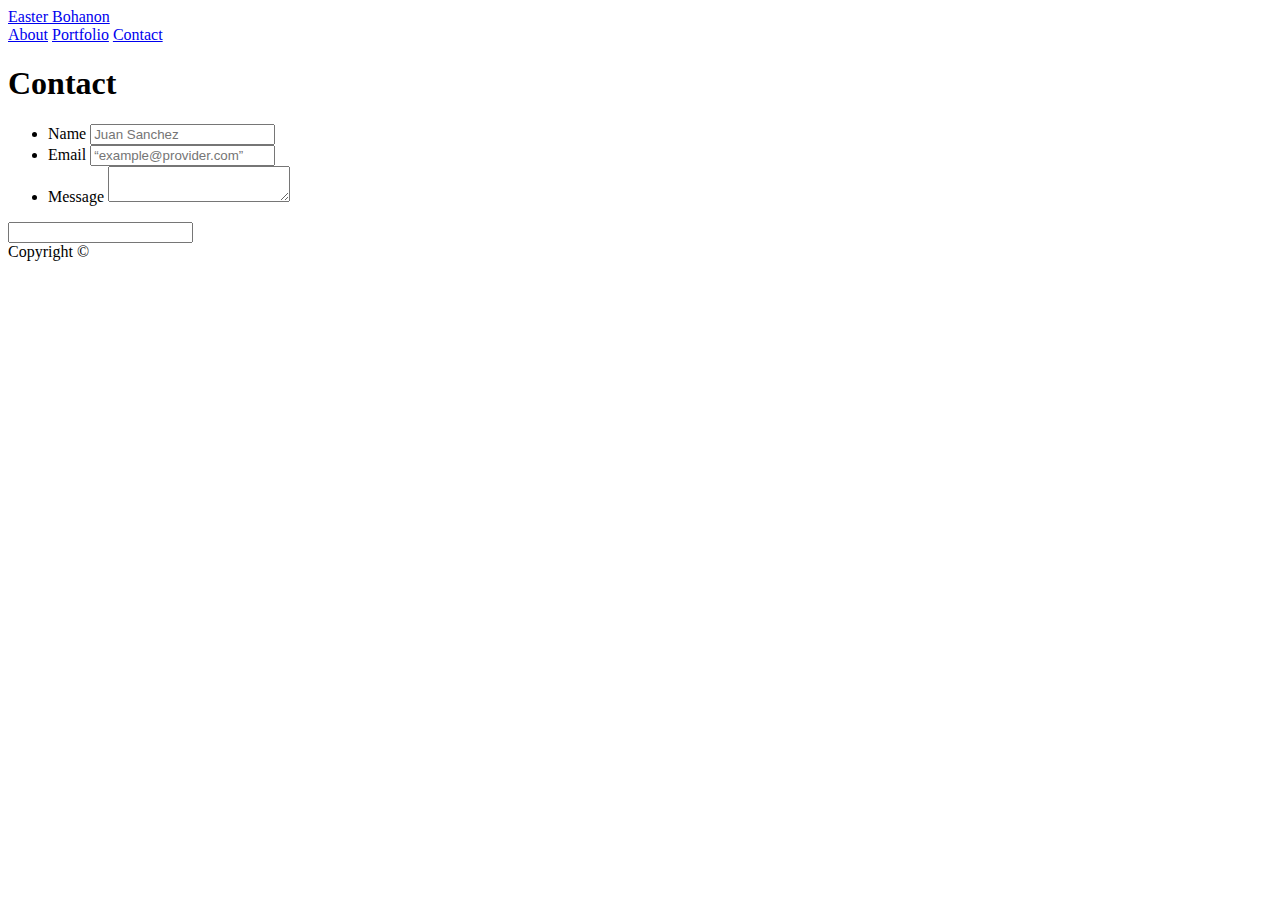
==== contact.html @ 8c833c62 "please be commiting" ====
<!DOCTYPE html>
<html lang="en-us">

<head>
<meta charset="UTF-8">
<title>Contact Sheet</title>

<link rel="stylesheet" type="text/css" href="assets/css/style.css">

</head>

<body>
	<header id=“masthead”>
	  <div class=“container”>
		<a href=index.html id=“logo”>Easter Bohanon</a>
	<nav>
		<a href=index.html>About</a>
		<a href=portfolio.html>Portfolio</a>
		<a href=contact.html>Contact</a>
	</nav>

   </div>

</header>

<div	id=“main-container” class=“container”>
   <section  class=“main-section”>
       <h1>Contact</h1>
   
 <form id=“contact-form”>
 	<ul>
		<li>
              <label for=“name”>Name</label>
              <input type="text" id="name" placeholder="Juan Sanchez" required="required">
        </li>
            

        <li>
  				<label for=“email”>Email</label>
			<input type=“email” id=“email” name=“email” placeholder=“example@provider.com” required=“required”>
        </li>
        
        <li>
 			 	<label for=“message”>Message</label>
			<textarea id=“message” name=“message”  required=“required”></textarea>
		</li>
	</ul>
    
    <input type=“submit”>
	</form>
   </section>
</div>

<footer>
 <div class=“container”>
	Copyright ©
  </div>
</footer>

</body>
</html>
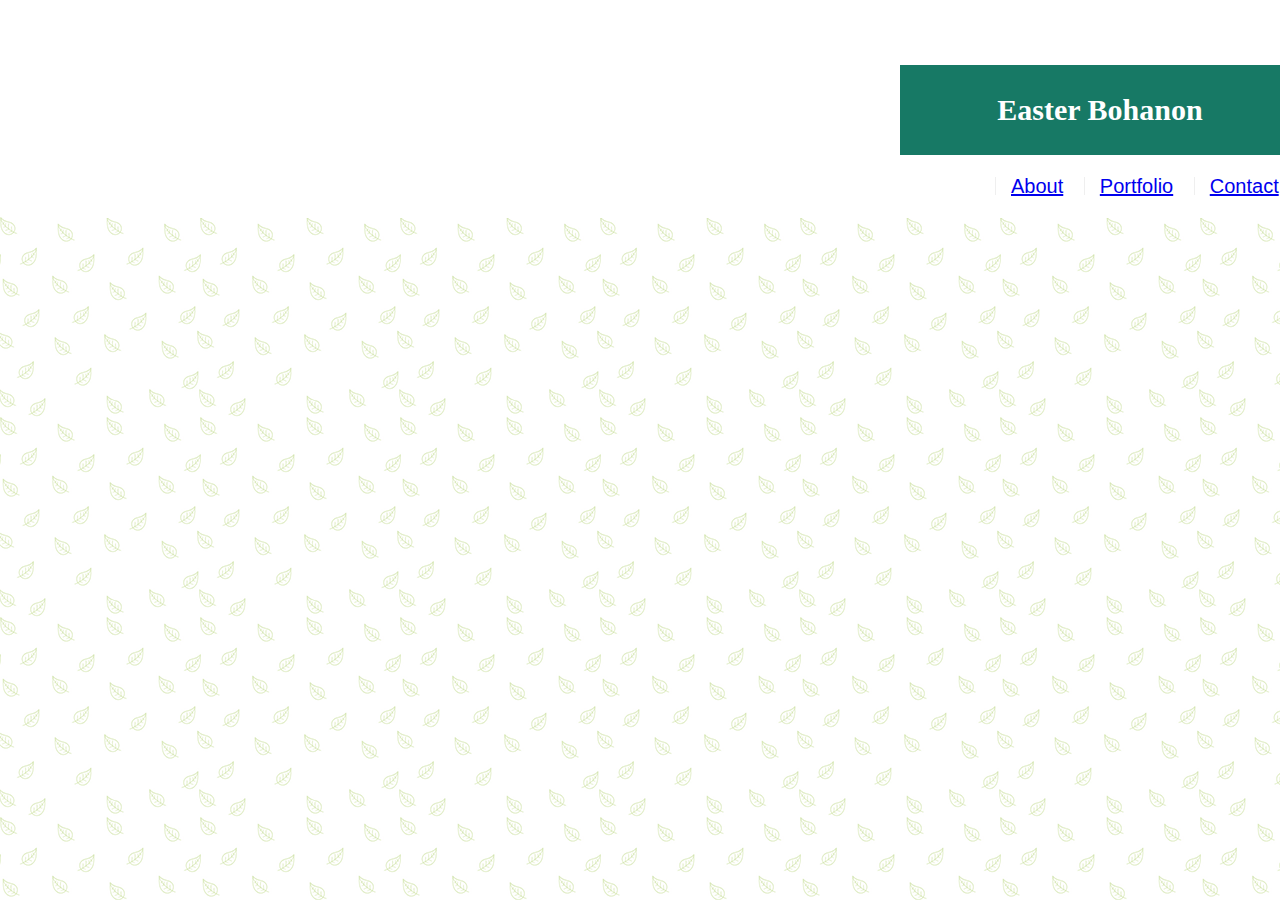
==== commit 4f500009: "working on css" ====
--- a/contact.html
+++ b/contact.html
@@ -10,20 +10,27 @@
 </head>
 
 <body>
-	<header id=“masthead”>
-	  <div class=“container”>
-		<a href=index.html id=“logo”>Easter Bohanon</a>
-	<nav>
-		<a href=index.html>About</a>
-		<a href=portfolio.html>Portfolio</a>
-		<a href=contact.html>Contact</a>
-	</nav>
+	<header>
+        <nav class=buttons>
+             <h1>Easter Bohanon</h1>
+            <ul>
+                 <li> 
+                     <a href="index.html">About</a>
+                 </li>
+                 
+                 <li>
+                    <a href="portfolio.html">Portfolio</a>
+                </li>
+                
+                <li>
+                    <a href="contact.html">Contact</a>
+                 </li>
+            
+            </ul>
+        </nav>
+     </header>
 
-   </div>
-
-</header>
-
-<div	id=“main-container” class=“container”>
+<div id=“main-container” class=“container”>
    <section  class=“main-section”>
        <h1>Contact</h1>
    
@@ -31,7 +38,7 @@
  	<ul>
 		<li>
               <label for=“name”>Name</label>
-              <input type="text" id="name" placeholder="Juan Sanchez" required="required">
+              <input type="text" id="name" placeholder="Jane Doe" required="required">
         </li>
             
 
--- a/assets/css/style.css
+++ b/assets/css/style.css
@@ -0,0 +1,108 @@
+body {
+    font-family: Arial, "Helvetica Neue", Helvetica, sans-serif;
+    font-size: 20px;
+    border: 20px solid white;
+    padding: 0 0 40 0px;
+    color: #223322;
+    margin: 0 auto;
+    background: url("../images/leaves.png");
+
+}
+
+/* General */
+
+header {
+    width: 100%;
+
+}
+
+.container {
+    width: 100%;
+    max-width: 960px;
+    margin: 0 auto;
+    clear: both;
+}
+
+h2,h3,p {
+    font-family: Georgia, 'Times New Roman', Times, serif;
+    font-weight: 800;
+    color: #177965;
+    margin-bottom: 20px;
+    }
+
+
+
+/* This Nav Bar got me ALL THE WAY MESSED UP */
+
+header {
+    position: fixed;
+    z-index: 99;
+    width: 100%;
+    margin: 0 0 30px;
+    overflow: auto;
+    color: white;
+    background: white;
+}
+
+h1 {
+    float: left;
+    width: 400px;
+    height: 90px;
+    font-family: Georgia, 'Times New Roman', Times, serif;
+    font-size: 30px;
+    line-height: 90px;
+    color: white;
+    text-align: center;
+    background: #177965;
+
+
+}
+
+nav {
+    float: right;
+    margin-top: 25px;
+}
+
+ul {
+  list-style-type: none;
+  color: #cccccc;
+  margin-right: 5%;
+  margin-left: 10%;
+  margin-top: 3%;
+}
+
+li {
+  display: inline-block;
+  padding-left: 15px;
+  margin-left: 15px;
+  line-height: 18px;
+  color: #223322;
+  border-left: 1px solid #efefef;
+}
+
+
+
+
+
+/* About Me Page */
+
+#main-container {
+    padding-top: 130px;
+}
+
+.main-section {
+    float: left;
+    width: 100%;
+    max-width: 960px;
+    padding: 30px;
+    margin: 0 0 40px;
+    background: #ffffff;
+    border: 1px solid #dddddd;
+    }
+
+
+}
+
+/*Contact */
+
+/* Portfolio */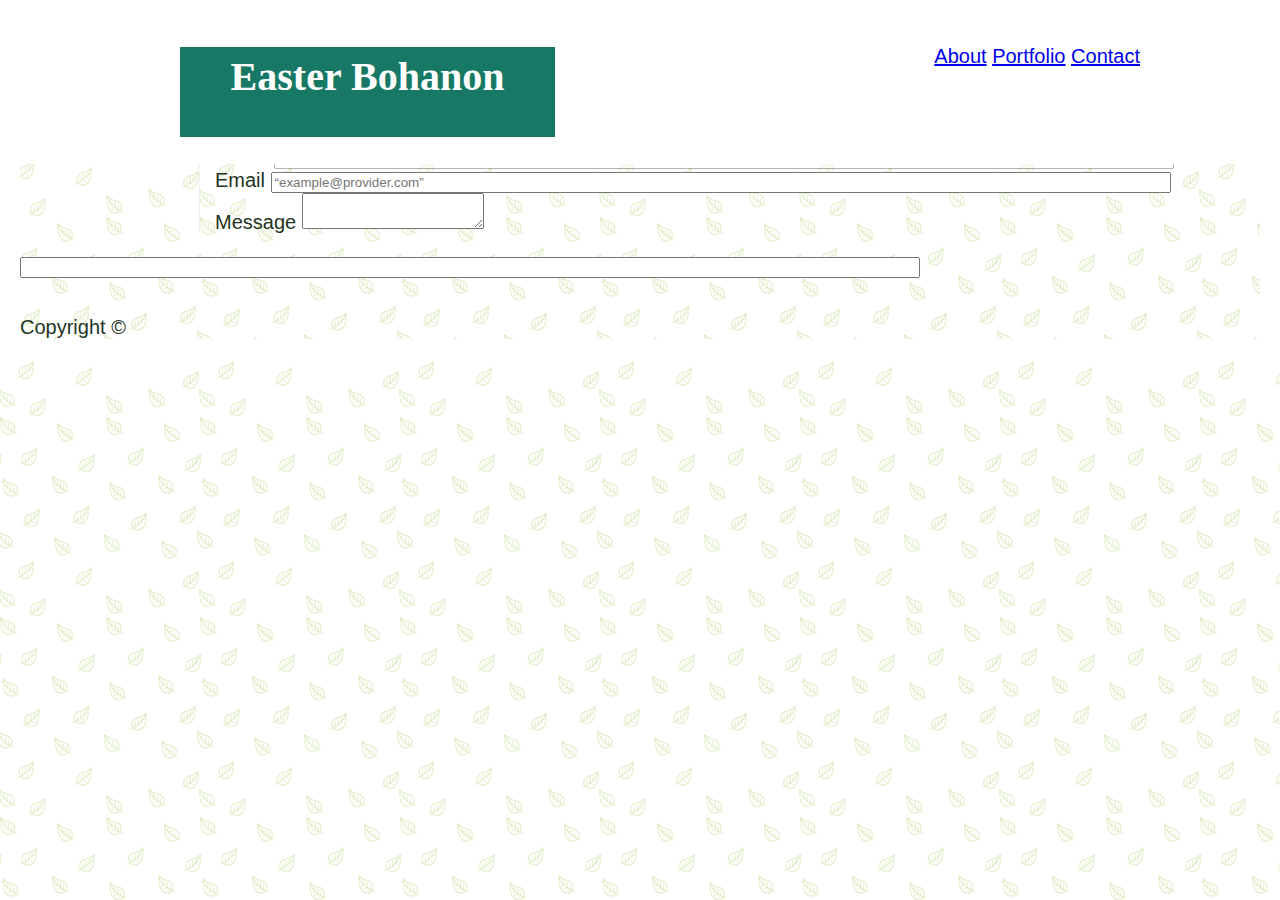
==== commit 0ae50ec6: "in case it doesn't get better" ====
--- a/contact.html
+++ b/contact.html
@@ -10,29 +10,30 @@
 </head>
 
 <body>
-	<header>
-        <nav class=buttons>
-             <h1>Easter Bohanon</h1>
-            <ul>
-                 <li> 
-                     <a href="index.html">About</a>
-                 </li>
-                 
-                 <li>
-                    <a href="portfolio.html">Portfolio</a>
-                </li>
-                
-                <li>
-                    <a href="contact.html">Contact</a>
-                 </li>
-            
-            </ul>
-        </nav>
-     </header>
+		<header>
+				<div class="centerheader">
+					<h1>Easter Bohanon</h1>
+				   <nav class=buttons> 
+						 
+						 <a href="index.html">About</a>
+						
+						 
+					  
+						 <a href="portfolio.html">Portfolio</a>
+					   
+						
+						
+						 <a href="contact.html">Contact</a>
+						 
+					
+					
+					</nav>
+				</div>
+			 </header>
 
 <div id=“main-container” class=“container”>
    <section  class=“main-section”>
-       <h1>Contact</h1>
+       <h2>Contact</h2>
    
  <form id=“contact-form”>
  	<ul>
@@ -65,4 +66,4 @@
 </footer>
 
 </body>
-</html>+</html>
--- a/assets/css/style.css
+++ b/assets/css/style.css
@@ -9,6 +9,10 @@
 
 }
 
+* {
+    box-sizing: border-box;
+}
+
 /* General */
 
 header {
@@ -16,7 +20,7 @@
 
 }
 
-.container {
+.centerheader {
     width: 100%;
     max-width: 960px;
     margin: 0 auto;
@@ -26,11 +30,17 @@
 h2,h3,p {
     font-family: Georgia, 'Times New Roman', Times, serif;
     font-weight: 800;
-    color: #177965;
     margin-bottom: 20px;
     }
 
+h2 {
+    color: #177965;
+    font-size: 34px;
+    padding-bottom: 15px;
+    width: 100%;
+    border-bottom: 2px solid #dddddd;
 
+}
 
 /* This Nav Bar got me ALL THE WAY MESSED UP */
 
@@ -46,11 +56,11 @@
 
 h1 {
     float: left;
-    width: 400px;
+    width: 375px;
     height: 90px;
     font-family: Georgia, 'Times New Roman', Times, serif;
-    font-size: 30px;
-    line-height: 90px;
+    font-size: 40px;
+    line-height: 60px;
     color: white;
     text-align: center;
     background: #177965;
@@ -100,9 +110,41 @@
     border: 1px solid #dddddd;
     }
 
-
+.auth-image {
+    float: left;
+    width: 100%;
+    height: auto; 
+    margin-right: 25px;
+    margin-bottom: 5px;
+    padding-top: 10px;
+    
 }
 
 /*Contact */
 
+form{
+    margin-bottom: 1cm;
+
+}
+
+form {
+    display: block;
+    margin-top: 0cm;
+}
+
+label {
+    cursor: default;
+}
+#name, #email {
+opacity: 0.55;
+padding: 5px;
+
+}
+
+input {
+    width: 900px;
+
+}
+
+
 /* Portfolio */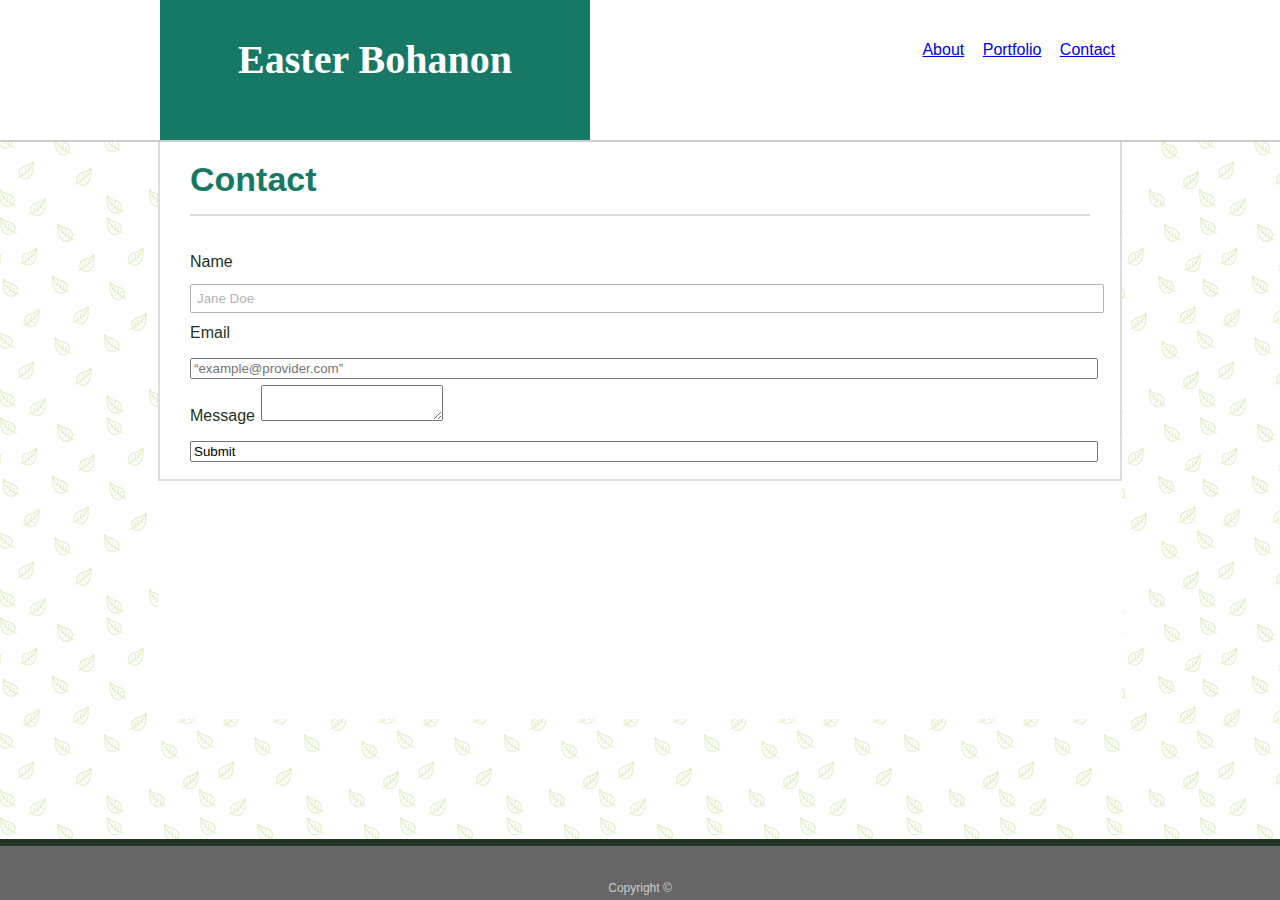
==== commit a524d6c0: "we're getting there" ====
--- a/contact.html
+++ b/contact.html
@@ -31,33 +31,42 @@
 				</div>
 			 </header>
 
-<div id=“main-container” class=“container”>
-   <section  class=“main-section”>
-       <h2>Contact</h2>
+	
+	
+	<section>
+			 <div class="me">
+		<div class="centerOver">
+			   <h2>Contact</h2>
+		<div class= "content">
    
- <form id=“contact-form”>
- 	<ul>
-		<li>
+ 		<form>
+
+		
               <label for=“name”>Name</label>
               <input type="text" id="name" placeholder="Jane Doe" required="required">
-        </li>
-            
+       
+            <br>
 
-        <li>
-  				<label for=“email”>Email</label>
+       
+  			<label for=“email”>Email</label>
 			<input type=“email” id=“email” name=“email” placeholder=“example@provider.com” required=“required”>
-        </li>
         
-        <li>
- 			 	<label for=“message”>Message</label>
+			<br>
+      
+ 			<label for=“message”>Message</label>
 			<textarea id=“message” name=“message”  required=“required”></textarea>
-		</li>
-	</ul>
-    
-    <input type=“submit”>
+		 	<br>
+
+		<button>
+		<input type=“submit” id="submit" value="Submit">
+		</button>
 	</form>
-   </section>
-</div>
+	</div>
+	</div>
+	</div>
+	</section>
+  
+
 
 <footer>
  <div class=“container”>
--- a/assets/css/style.css
+++ b/assets/css/style.css
@@ -1,37 +1,28 @@
 body {
     font-family: Arial, "Helvetica Neue", Helvetica, sans-serif;
-    font-size: 20px;
-    border: 20px solid white;
-    padding: 0 0 40 0px;
+    padding: 0px 0px 0px 0px;
     color: #223322;
-    margin: 0 auto;
-    background: url("../images/leaves.png");
-
-}
-
-* {
+    margin: 0px 0px 0px 0px;
     box-sizing: border-box;
-}
+    display: flex;
+    flex-direction: column;
+    min-height: 100vh;
+    background-image: url("../images/leaves.png");
+
+}
+
 
 /* General */
 
-header {
-    width: 100%;
-
-}
-
-.centerheader {
-    width: 100%;
-    max-width: 960px;
-    margin: 0 auto;
-    clear: both;
-}
-
+
+
+/*
 h2,h3,p {
     font-family: Georgia, 'Times New Roman', Times, serif;
     font-weight: 800;
     margin-bottom: 20px;
     }
+*/
 
 h2 {
     color: #177965;
@@ -46,19 +37,33 @@
 
 header {
     position: fixed;
-    z-index: 99;
+    z-index: 2;
+    font-family: Georgia, 'Times New Roman', Times, serif;
     width: 100%;
-    margin: 0 0 30px;
-    overflow: auto;
+    border-bottom:2px solid #cccccc;
     color: white;
     background: white;
 }
 
+.centerheader {
+
+    width: 960px;
+    height:100px;
+    margin: 0 auto;
+    padding: 1px;
+    /* Zindex: 99; */
+
+
+}
+
+
+
 h1 {
     float: left;
-    width: 375px;
-    height: 90px;
-    font-family: Georgia, 'Times New Roman', Times, serif;
+    width: 370px;
+    height: 75px;
+    padding: 30px 30px 35px 30px;
+    margin: -1px 0px 0px 0px;
     font-size: 40px;
     line-height: 60px;
     color: white;
@@ -69,82 +74,137 @@
 }
 
 nav {
+    font-family: Arial, "Helvetica Neue", Helvetica, sans-serif;
     float: right;
-    margin-top: 25px;
-}
-
-ul {
-  list-style-type: none;
-  color: #cccccc;
-  margin-right: 5%;
-  margin-left: 10%;
-  margin-top: 3%;
-}
-
-li {
-  display: inline-block;
-  padding-left: 15px;
-  margin-left: 15px;
-  line-height: 18px;
-  color: #223322;
-  border-left: 1px solid #efefef;
-}
-
-
+    text-align: right;
+    word-spacing: 14px;
+    color: #223322;
+    padding: 50px 20px 35px 0px;
+    margin: -10px -15px 0px 0px;
+
+
+}
 
 
 
 /* About Me Page */
 
-#main-container {
-    padding-top: 130px;
-}
-
-.main-section {
+section {
+    clear: both;
+    padding: 10px 0px 60px 0px;
+    margin: 120px auto;
+    flex: 1;
+    background: white;
+
+}
+
+.me {
+    width: 960px;
+    margin: 0px auto;
+    background-color: white;
+    border: 2px solid #dddddd;
+
+    }
+
+.centerOver {
+    padding: 0px 30px 0px 30px;
+}
+
+.auth-image {
+    max-width: 100%;
+    height: auto;
     float: left;
-    width: 100%;
-    max-width: 960px;
-    padding: 30px;
-    margin: 0 0 40px;
-    background: #ffffff;
-    border: 1px solid #dddddd;
-    }
-
-.auth-image {
-    float: left;
-    width: 100%;
-    height: auto; 
     margin-right: 25px;
     margin-bottom: 5px;
     padding-top: 10px;
     
 }
 
+
+
+.content {
+    font-family: Arial, "Helvetica Neue", Helvetica, sans-serif;
+    color: #223322;
+    line-height: 2.2;
+    word-spacing:1.8px;
+    padding: 0px 25px 10px 0px;
+    font-weight: strong;
+
+}
+
+h2{
+    color: #177965;
+    font-size: 34px;
+    padding-bottom: 15px;
+    width: 100%;
+    border-bottom: 2px solid #dddddd;
+
+}
+
+
+
+/* Footer */
+
+footer {
+    background-color: #666666;
+    color: #cccccc;
+    font-family: Arial, "Helvetica Neue", Helvetica, sans-serif;
+    font-size: 12px;
+    text-align: center;
+    border-top: 7px solid #223322;
+    padding: 35px 0px 5px 0px;
+
+}
+  
 /*Contact */
 
-form{
-    margin-bottom: 1cm;
-
-}
-
-form {
-    display: block;
-    margin-top: 0cm;
-}
-
-label {
-    cursor: default;
-}
+section {
+    clear: both;
+    padding: 10px 0px 60px 0px;
+    margin: 120px auto;
+    flex: 1;
+}
+
+.me {
+    background-color: white;
+    border: 2px solid #dddddd;
+    width: 960px;
+    margin: 0 auto;
+}
+
+.centerOver {
+    padding: 0px 30px 0px 30px;
+
+}
+
 #name, #email {
 opacity: 0.55;
 padding: 5px;
 
 }
 
+#mesage {
+    opacity: .75;
+    padding: 5px;
+    width: 900px;
+    height: 150px;
+    margin-bottom: 15px;
+    resize: vertical;
+    overflow: hidden;
+}
+
+button {
+    border: 0;
+    padding: 0px;
+
+}
 input {
     width: 900px;
 
 }
 
 
-/* Portfolio */+/* Portfolio */
+
+
+
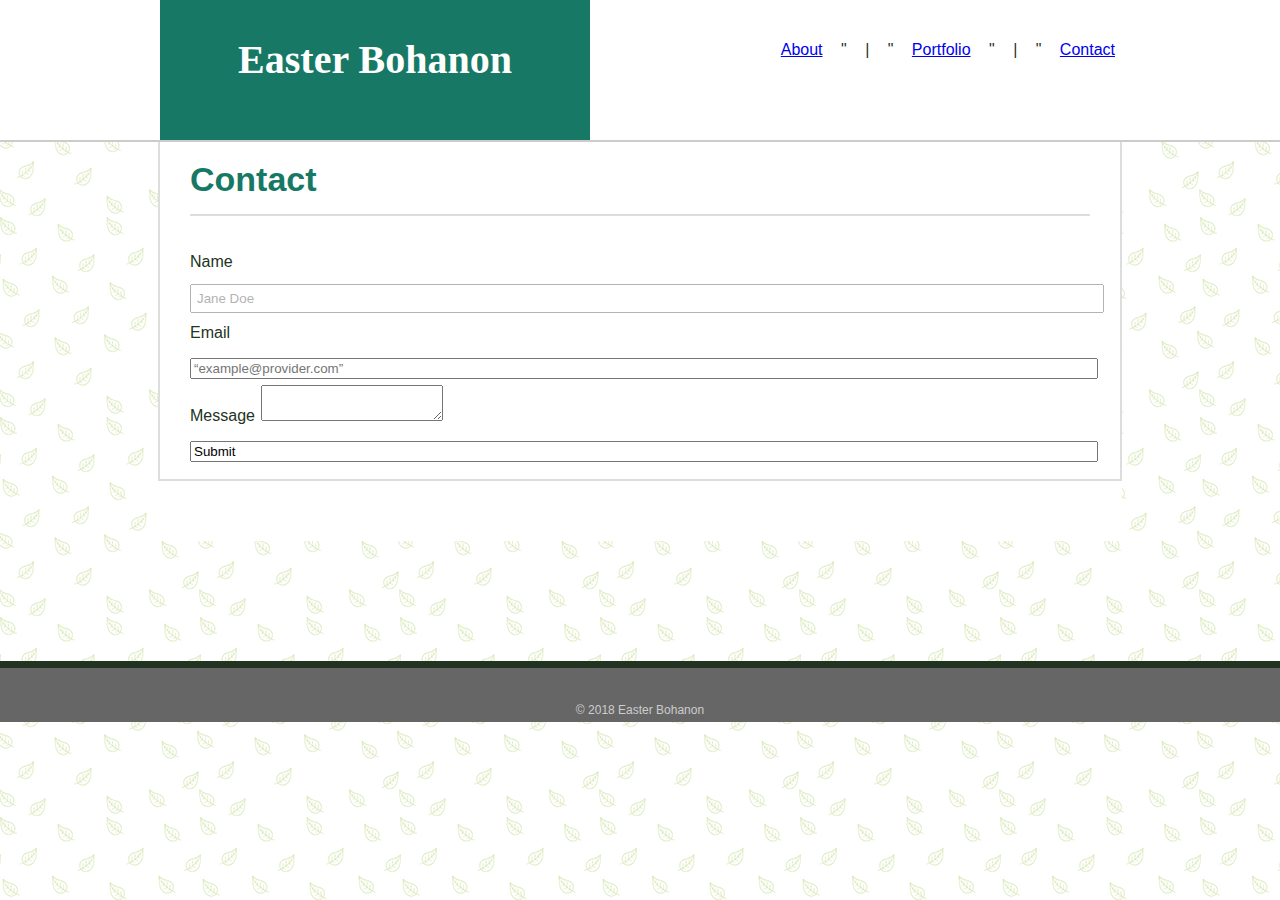
==== commit eec0e016: "so close but yet so far" ====
--- a/contact.html
+++ b/contact.html
@@ -16,12 +16,11 @@
 				   <nav class=buttons> 
 						 
 						 <a href="index.html">About</a>
-						
+						 " | "
 						 
 					  
 						 <a href="portfolio.html">Portfolio</a>
-					   
-						
+						  " | "
 						
 						 <a href="contact.html">Contact</a>
 						 
@@ -29,12 +28,12 @@
 					
 					</nav>
 				</div>
-			 </header>
+		</header>
 
 	
 	
 	<section>
-			 <div class="me">
+	  <div class="me">
 		<div class="centerOver">
 			   <h2>Contact</h2>
 		<div class= "content">
@@ -68,10 +67,10 @@
   
 
 
-<footer>
- <div class=“container”>
-	Copyright ©
-  </div>
+	<footer>
+       
+			© 2018 Easter Bohanon
+	
 </footer>
 
 </body>
--- a/assets/css/style.css
+++ b/assets/css/style.css
@@ -1,12 +1,10 @@
 body {
-    font-family: Arial, "Helvetica Neue", Helvetica, sans-serif;
+    font-family: Arial, 'Helvetica Neue', Helvetica, sans-serif;
     padding: 0px 0px 0px 0px;
     color: #223322;
     margin: 0px 0px 0px 0px;
-    box-sizing: border-box;
     display: flex;
     flex-direction: column;
-    min-height: 100vh;
     background-image: url("../images/leaves.png");
 
 }
@@ -74,7 +72,7 @@
 }
 
 nav {
-    font-family: Arial, "Helvetica Neue", Helvetica, sans-serif;
+    font-family: Arial, 'Helvetica Neue', Helvetica, sans-serif;
     float: right;
     text-align: right;
     word-spacing: 14px;
@@ -123,7 +121,7 @@
 
 
 .content {
-    font-family: Arial, "Helvetica Neue", Helvetica, sans-serif;
+    font-family: Arial, 'Helvetica Neue', Helvetica, sans-serif;
     color: #223322;
     line-height: 2.2;
     word-spacing:1.8px;
@@ -148,7 +146,7 @@
 footer {
     background-color: #666666;
     color: #cccccc;
-    font-family: Arial, "Helvetica Neue", Helvetica, sans-serif;
+    font-family: Arial, 'Helvetica Neue', Helvetica, sans-serif;
     font-size: 12px;
     text-align: center;
     border-top: 7px solid #223322;
@@ -205,6 +203,50 @@
 
 
 /* Portfolio */
-
-
-
+.portfolio {
+    background-color: #ffffff;
+    border: 2px solid #dddddd;
+    width: 960px;
+    float: left; 
+}
+
+.pageImages {
+    float: left;
+    font-family: Georgia, 'Times New Roman', Times, serif; 
+}
+
+.work {
+   position: relative;
+   float: left;
+   width: 274px;
+   margin: 20px 0px 25px;
+   overflow: auto;
+
+ }
+.work img{
+    border: 0 none;
+    opacity: 0.8;
+
+}
+ .work h3 {
+     position: absolute;
+     bottom: 20px;
+     width: 100%;
+     padding: 15px;
+     margin-bottom: 0;
+     font-weight: 300;
+     line-height: 30px;
+     color: #ffffff;
+     text-align: center;
+     background: #177965;
+     border-bottom: 0;
+ }
+ .firstColumn {
+     float: left;
+     margin-right: 15;
+ }
+
+ .secondColum {
+     float: left;
+     margin-left: 15px;
+ }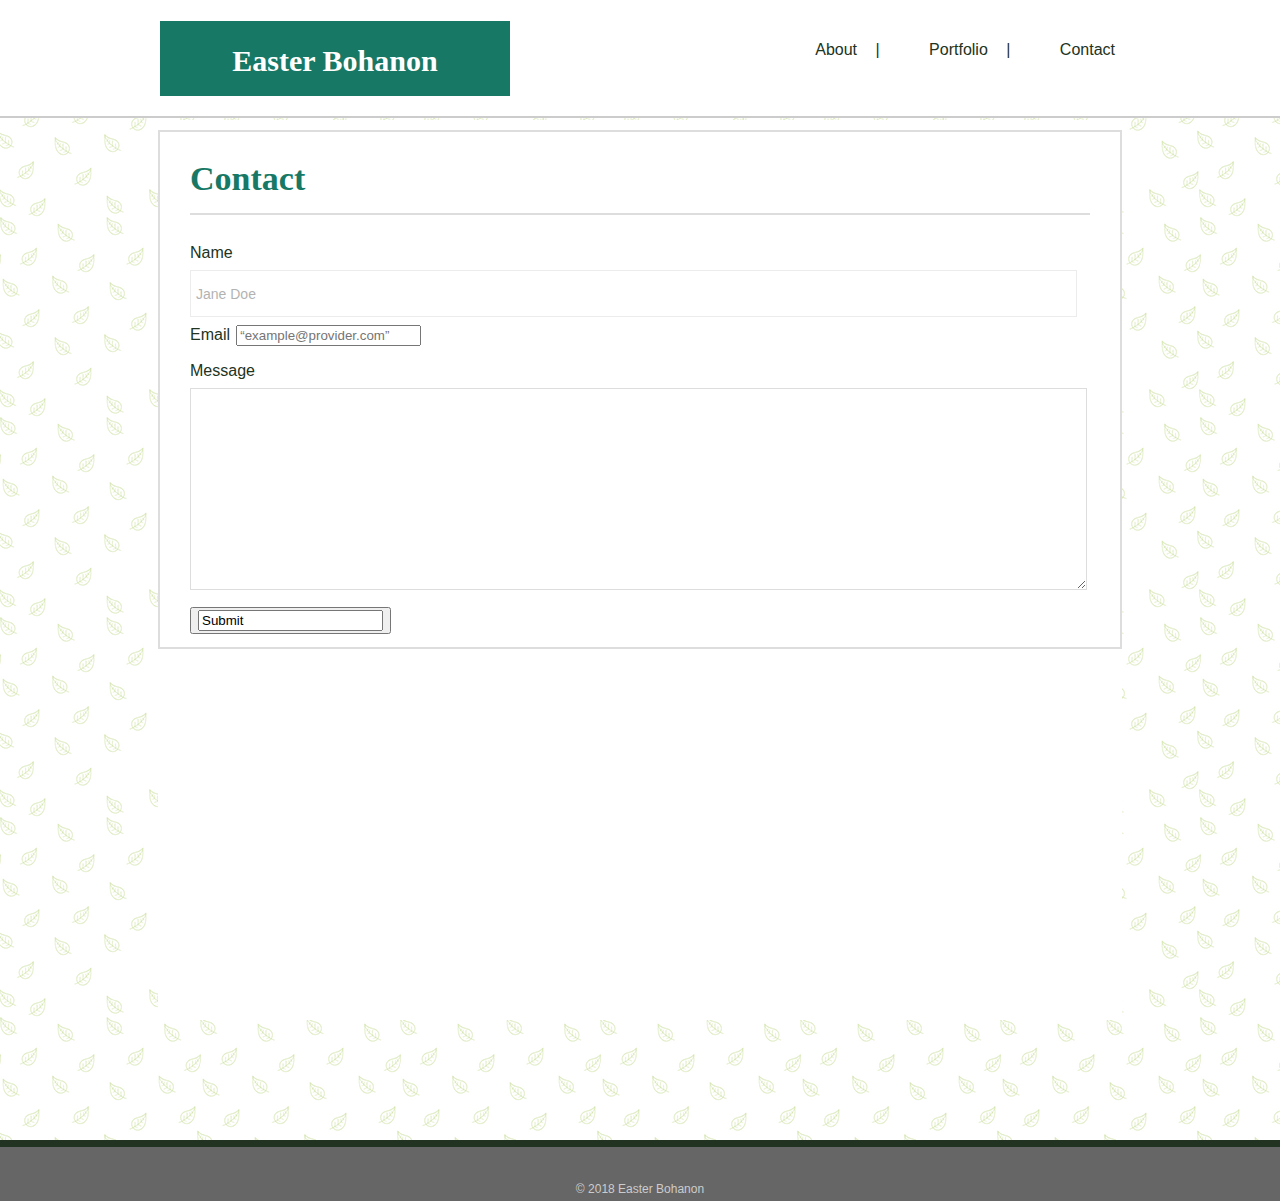
==== commit b83cc278: "Almost there" ====
--- a/contact.html
+++ b/contact.html
@@ -16,11 +16,11 @@
 				   <nav class=buttons> 
 						 
 						 <a href="index.html">About</a>
-						 " | "
+						  | 
 						 
 					  
 						 <a href="portfolio.html">Portfolio</a>
-						  " | "
+						   | 
 						
 						 <a href="contact.html">Contact</a>
 						 
--- a/assets/css/style.css
+++ b/assets/css/style.css
@@ -9,18 +9,16 @@
 
 }
 
-
 /* General */
 
 
 
-/*
+
 h2,h3,p {
     font-family: Georgia, 'Times New Roman', Times, serif;
     font-weight: 800;
     margin-bottom: 20px;
     }
-*/
 
 h2 {
     color: #177965;
@@ -29,16 +27,24 @@
     width: 100%;
     border-bottom: 2px solid #dddddd;
 
+
+
+}
+
+p:last-child {
+    margin-bottom: 0;
 }
 
 /* This Nav Bar got me ALL THE WAY MESSED UP */
 
 header {
     position: fixed;
-    z-index: 2;
+    z-index: 99;
+    margin: 0 0 30px;
+    overflow: auto;
     font-family: Georgia, 'Times New Roman', Times, serif;
     width: 100%;
-    border-bottom:2px solid #cccccc;
+    border-bottom: 2px solid #cccccc;
     color: white;
     background: white;
 }
@@ -46,7 +52,7 @@
 .centerheader {
 
     width: 960px;
-    height:100px;
+    height: 100px;
     margin: 0 auto;
     padding: 1px;
     /* Zindex: 99; */
@@ -58,14 +64,17 @@
 
 h1 {
     float: left;
-    width: 370px;
+    width: 350px;
     height: 75px;
-    padding: 30px 30px 35px 30px;
+    /*padding: 30px 30px 35px 30px;
     margin: -1px 0px 0px 0px;
-    font-size: 40px;
-    line-height: 60px;
+    */
+    font-family: Georgia, 'Times New Roman', Times, serif;
+    font-size: 30px;
+    line-height: 80px;
     color: white;
     text-align: center;
+    text-decoration: none;
     background: #177965;
 
 
@@ -80,6 +89,17 @@
     padding: 50px 20px 35px 0px;
     margin: -10px -15px 0px 0px;
 
+
+}
+
+nav a {
+    display: inline-block;
+    padding-left: 15px;
+    margin-left: 15px;
+    line-height: 18px;
+    color: #223322;
+    text-decoration: none;
+    border-left: 1px solid white;
 
 }
 
@@ -94,13 +114,15 @@
     flex: 1;
     background: white;
 
+
 }
 
 .me {
-    width: 960px;
+   max-width: 960px;
     margin: 0px auto;
     background-color: white;
     border: 2px solid #dddddd;
+    float: left;
 
     }
 
@@ -109,9 +131,9 @@
 }
 
 .auth-image {
-    max-width: 100%;
     height: auto;
     float: left;
+    margin-top: 10px;
     margin-right: 25px;
     margin-bottom: 5px;
     padding-top: 10px;
@@ -159,6 +181,7 @@
 section {
     clear: both;
     padding: 10px 0px 60px 0px;
+    min-height: calc(100vh - 70px);
     margin: 120px auto;
     flex: 1;
 }
@@ -191,13 +214,33 @@
     overflow: hidden;
 }
 
-button {
+.button {
     border: 0;
     padding: 0px;
 
 }
-input {
-    width: 900px;
+
+
+input[type=text],
+input[type=email],
+textarea {
+    height: 35px;
+    width: 100%;
+    padding: 0 10px;
+    font-size: 14px;
+    border:1px solid #dddddd;
+}
+textarea {
+    height: 200px;
+}
+
+input[type=submit] {
+    padding: 10px 30px;
+    font-size: 18px;
+    color: #ffffff;
+    cursor: pointer;
+    background: #177965;
+    border: 0 none;
 
 }
 
